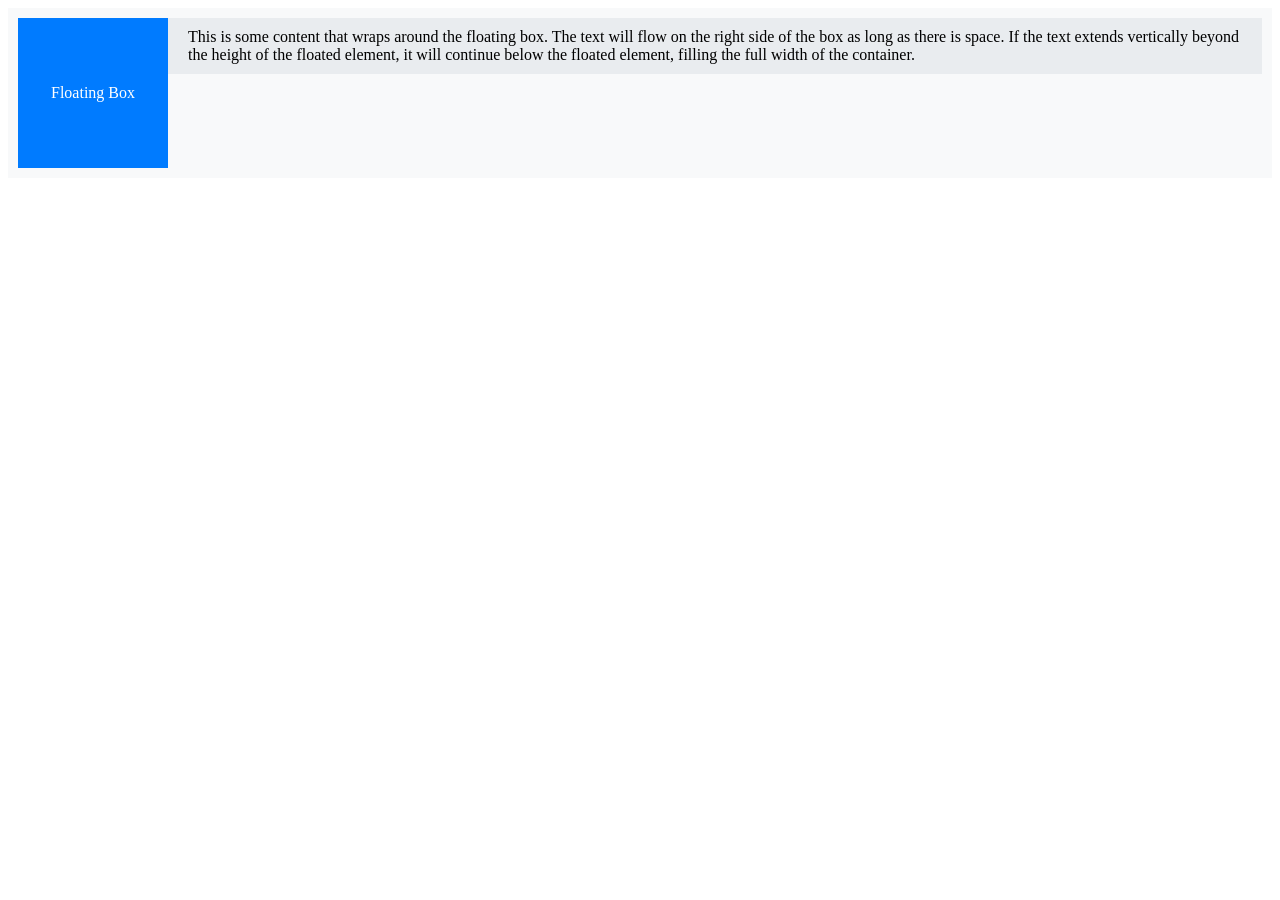
==== clearfix/clearfix.htm @ 2dd50852 "another clearfix example" ====
<!DOCTYPE html>
<html lang="en">
<head>
    <meta charset="UTF-8">
    <meta name="viewport" content="width=device-width, initial-scale=1.0">
    <title>Clearfix Example</title>
    <style>
        .container {
            background-color: #f8f9fa;
            padding: 10px;
        }
        
        .clearfix::after {
            content: "";
            display: table;
            clear: both;
        }

        .float-left {
            float: left;
            width: 150px;
            height: 150px;
            margin-right: 20px;
            background-color: #007bff;
            color: white;
            text-align: center;
            line-height: 150px;
        }

        .content {
            background-color: #e9ecef;
            padding: 10px;
        }
    </style>
</head>
<body>

<div class="container clearfix">
    <div class="float-left">Floating Box</div>
    <div class="content">
        This is some content that wraps around the floating box. The text will flow on the right side of the box as long as there is space. 
        If the text extends vertically beyond the height of the floated element, it will continue below the floated element, filling the full width of the container.
    </div>
</div>

</body>
</html>
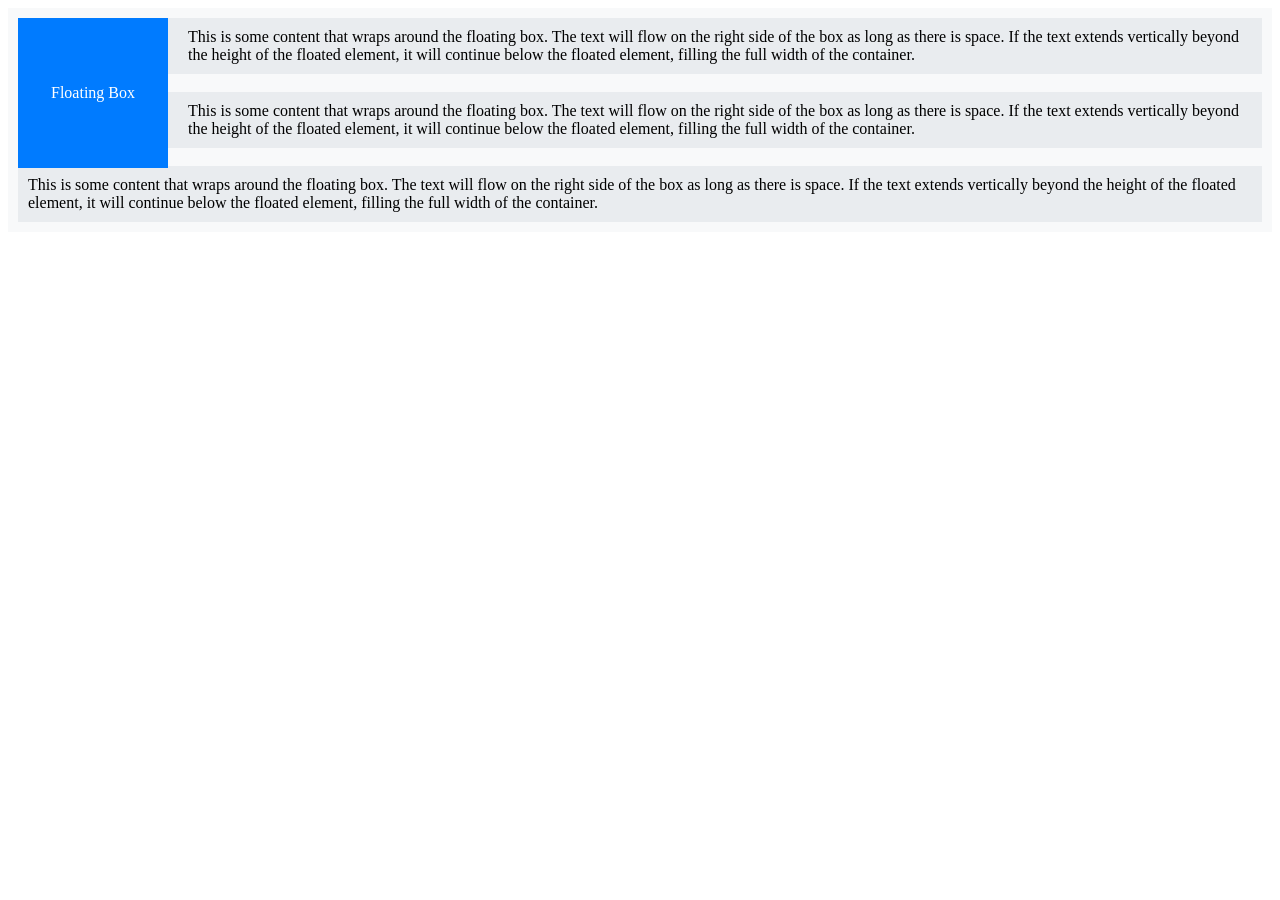
==== commit 8223e8a2: "add more text" ====
--- a/clearfix/clearfix.htm
+++ b/clearfix/clearfix.htm
@@ -41,6 +41,16 @@
         This is some content that wraps around the floating box. The text will flow on the right side of the box as long as there is space. 
         If the text extends vertically beyond the height of the floated element, it will continue below the floated element, filling the full width of the container.
     </div>
+    <br>
+    <div class="content">
+        This is some content that wraps around the floating box. The text will flow on the right side of the box as long as there is space. 
+        If the text extends vertically beyond the height of the floated element, it will continue below the floated element, filling the full width of the container.
+    </div>
+    <br>
+    <div class="content">
+        This is some content that wraps around the floating box. The text will flow on the right side of the box as long as there is space. 
+        If the text extends vertically beyond the height of the floated element, it will continue below the floated element, filling the full width of the container.
+    </div>
 </div>
 
 </body>
